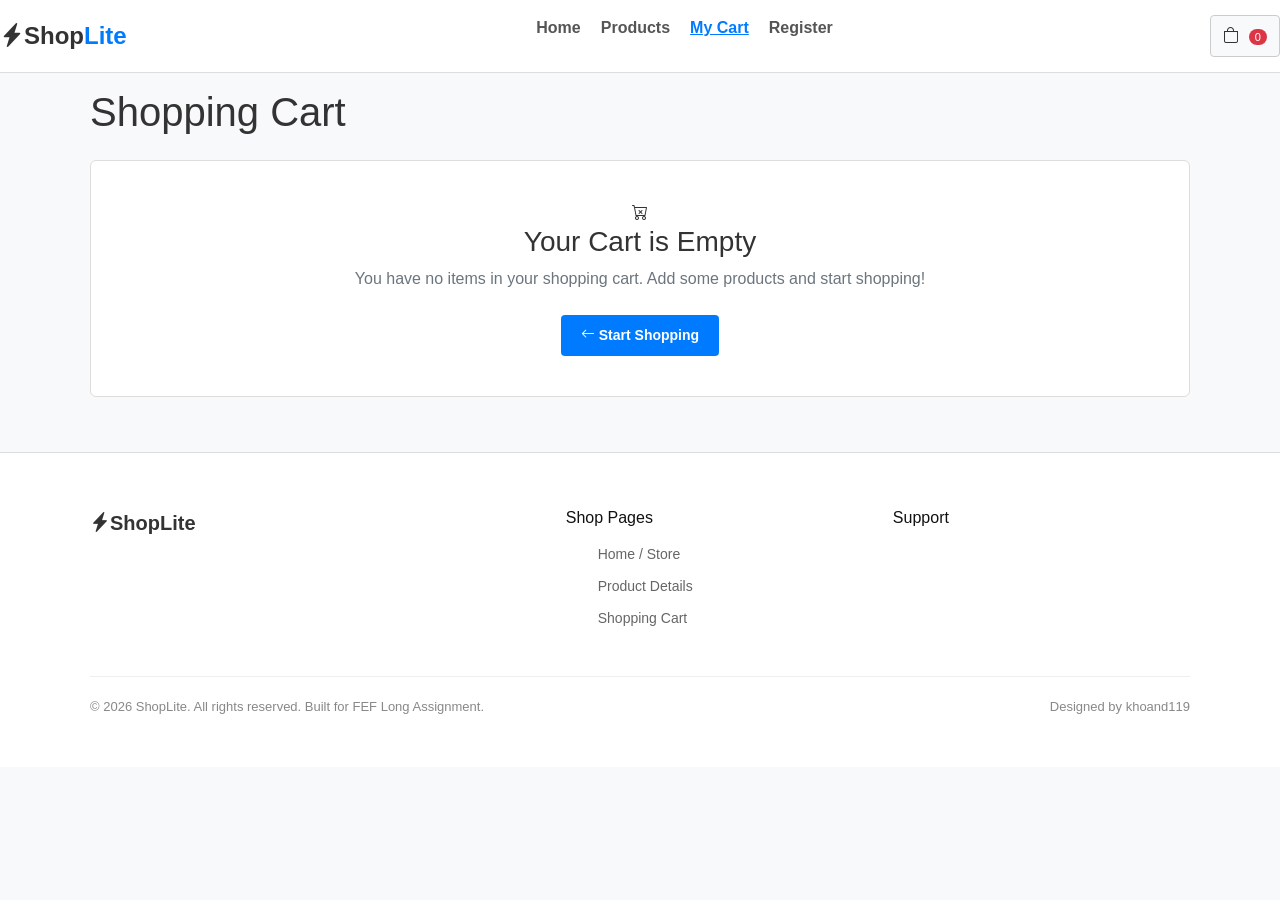
==== cart.html @ 70ab1d48 "initial commit" ====
<!DOCTYPE html>
<html lang="en">
<head>
    <meta charset="UTF-8">
    <meta name="viewport" content="width=device-width, initial-scale=1.0">
    <title>ShopLite - Shopping Cart</title>
    <!-- Bootstrap 5 CSS CDN -->
    <link href="https://cdn.jsdelivr.net/npm/bootstrap@5.3.3/dist/css/bootstrap.min.css" rel="stylesheet" integrity="sha384-QWTKZyjpPEjISv5WaRU9OFeRpok6YctnYmDr5pNlyT2bRjXh0JMhjY6hW+ALEwIH" crossorigin="anonymous">
    <!-- Bootstrap Icons CDN -->
    <link rel="stylesheet" href="https://cdn.jsdelivr.net/npm/bootstrap-icons@1.11.3/font/bootstrap-icons.min.css">
    <!-- Custom CSS -->
    <link rel="stylesheet" href="css/share_style.css">
    <link rel="stylesheet" href="css/cart_style.css">
</head>
<body>

    <!-- Shared Header/Navbar -->
    <header>
        <div class="navbar-custom">
            <a href="index.html" class="nav-brand">
                <i class="bi bi-lightning-charge-fill"></i>Shop<span>Lite</span>
            </a>
            
            <button class="nav-toggle" id="navToggle" aria-label="Toggle menu">
                <i class="bi bi-list"></i>
            </button>
            
            <ul class="nav-links" id="navLinks">
                <li><a href="index.html">Home</a></li>
                <li><a href="product.html">Products</a></li>
                <li><a href="cart.html" class="active">My Cart</a></li>
                <li><a href="register.html">Register</a></li>
            </ul>
            
            <div class="nav-actions">
                <a href="cart.html" class="btn-icon-link" aria-label="View Cart">
                    <i class="bi bi-bag"></i>
                    <span class="badge-count" id="cartBadge">0</span>
                </a>
            </div>
        </div>
    </header>

    <!-- Main Content -->
    <main>
        <div class="app-container">
            <h1 class="mb-4 font-weight-800">Shopping Cart</h1>

            <!-- Empty Cart State -->
            <div class="cart-empty-state d-none" id="cartEmptyState">
                <i class="bi bi-cart-x"></i>
                <h3>Your Cart is Empty</h3>
                <p class="text-secondary mb-4">You have no items in your shopping cart. Add some products and start shopping!</p>
                <a href="index.html#products" class="btn-primary-custom">
                    <i class="bi bi-arrow-left"></i> Start Shopping
                </a>
            </div>

            <!-- Cart Split Layout (Items on Left, Totals on Right) -->
            <div class="cart-split-layout" id="cartSplitContent">
                <!-- Cart Items Container -->
                <div class="cart-items-panel" id="cartItemsList">
                    <!-- Static Skeleton Items (Will be dynamic via js/cart.js) -->
                    <div class="cart-item-row">
                        <div class="cart-item-img">
                            <div class="spinner-border text-secondary" role="status"><span class="visually-hidden">Loading...</span></div>
                        </div>
                        <div class="cart-item-details">
                            <h4>Loading Item Details...</h4>
                            <p>Loading...</p>
                        </div>
                        <div class="cart-item-qty">
                            <button class="qty-btn disabled">-</button>
                            <span class="qty-val">1</span>
                            <button class="qty-btn disabled">+</button>
                        </div>
                        <div class="cart-item-price">$0.00</div>
                        <button class="cart-item-remove disabled"><i class="bi bi-trash"></i></button>
                    </div>
                </div>

                <!-- Cart Summary Panel -->
                <div class="summary-panel">
                    <h3>Order Summary</h3>
                    
                    <div class="summary-row">
                        <span>Subtotal</span>
                        <span id="cartSubtotal">$0.00</span>
                    </div>
                    <div class="summary-row">
                        <span>Shipping</span>
                        <span id="cartShipping">FREE</span>
                    </div>
                    <div class="summary-row">
                        <span>Tax (Estimated)</span>
                        <span id="cartTax">$0.00</span>
                    </div>
                    
                    <div class="summary-row total">
                        <span>Total</span>
                        <span id="cartTotal">$0.00</span>
                    </div>

                    <div class="d-flex flex-column gap-3">
                        <button class="btn-primary-custom w-100 py-3" id="btnCheckout">
                            Proceed to Checkout <i class="bi bi-credit-card"></i>
                        </button>
                        <button class="btn-secondary-custom w-100 py-3 text-danger border-danger" id="btnClearCart" style="--border-color: rgba(244, 63, 94, 0.2);">
                            <i class="bi bi-trash3"></i> Clear Cart
                        </button>
                    </div>
                </div>
            </div>
        </div>
    </main>

    <!-- Shared Footer -->
    <footer>
        <div class="app-container">
            <div class="footer-grid">
                <div class="footer-brand">
                    <div class="brand-logo"><i class="bi bi-lightning-charge-fill text-indigo"></i>ShopLite</div>
                </div>
                
                <div class="footer-links">
                    <h4>Shop Pages</h4>
                    <ul>
                        <li><a href="index.html">Home / Store</a></li>
                        <li><a href="product.html">Product Details</a></li>
                        <li><a href="cart.html">Shopping Cart</a></li>
                    </ul>
                </div>
                
                <div class="footer-links">
                    <h4>Support</h4>
                </div>
                
            </div>
            
            <div class="footer-bottom">
                <p>&copy; 2026 ShopLite. All rights reserved. Built for FEF Long Assignment.</p>
                <p>Designed by khoand119</p>
            </div>
        </div>
    </footer>


    <!-- Bootstrap 5 Bundle JS CDN -->
    <script src="https://cdn.jsdelivr.net/npm/bootstrap@5.3.3/dist/js/bootstrap.bundle.min.js" integrity="sha384-YvpcrYf0tY3lHB60NNkmXc5s9fDVZLESaAA55NDzOxhy9GkcIdslK1eN7N6jIeHz" crossorigin="anonymous"></script>
    
    <!-- Custom Scripts -->
    <script src="js/api.js"></script>
    <script src="js/cart.js"></script>
    <script>
        // Simple Navbar active toggler
        document.getElementById('navToggle').addEventListener('click', () => {
            document.getElementById('navLinks').classList.toggle('active');
        });
    </script>
</body>
</html>
---- css/share_style.css ----
/* ===================================================
   SHOPSLITE - Shared Stylesheet (share_style.css)
   Contains base resets, navbar, footer, buttons, loaders
   =================================================== */

/* Basic Page Reset */
* {
    margin: 0;
    padding: 0;
    box-sizing: border-box;
}

body {
    background-color: #f8f9fa; /* Light grey background */
    color: #333333;           /* Dark grey text */
    font-family: Arial, Helvetica, sans-serif; /* Standard web-safe font */
    font-size: 16px;
    line-height: 1.5;
}

/* Container to center content and limit width */
.app-container {
    width: 90%;
    max-width: 1100px;
    margin: 0 auto;
    padding: 15px 0;
}

/* Header & Navbar (Simple Layout) */
header {
    background-color: #ffffff;
    border-bottom: 1px solid #dddddd;
    padding: 15px 0;
}

.navbar-custom {
    display: flex;
    justify-content: space-between;
    align-items: center;
}

.nav-brand {
    font-size: 24px;
    font-weight: bold;
    color: #333333;
    text-decoration: none;
}

.nav-brand span {
    color: #007bff; /* Primary blue color */
}

.nav-links {
    list-style: none;
    display: flex;
    gap: 20px;
}

.nav-links li a {
    color: #555555;
    text-decoration: none;
    font-weight: bold;
}

.nav-links li a:hover,
.nav-links li a.active {
    color: #007bff;
    text-decoration: underline;
}

.nav-actions {
    display: flex;
    align-items: center;
}

.btn-icon-link {
    background-color: #f8f9fa;
    border: 1px solid #cccccc;
    padding: 8px 12px;
    border-radius: 4px;
    text-decoration: none;
    color: #333333;
    position: relative;
}

.btn-icon-link:hover {
    background-color: #e2e6ea;
}

.badge-count {
    background-color: #dc3545; /* Red badge */
    color: #ffffff;
    font-size: 11px;
    padding: 2px 6px;
    border-radius: 10px;
    margin-left: 5px;
}

.nav-toggle {
    display: none; /* Hidden on desktop */
}

/* Simple Button Styles */
.btn-primary-custom {
    background-color: #007bff;
    color: #ffffff;
    border: none;
    padding: 10px 20px;
    border-radius: 4px;
    cursor: pointer;
    font-size: 14px;
    font-weight: bold;
    display: inline-block;
    text-align: center;
    text-decoration: none;
}

.btn-primary-custom:hover {
    background-color: #0056b3;
}

.btn-secondary-custom {
    background-color: #6c757d;
    color: #ffffff;
    border: none;
    padding: 10px 20px;
    border-radius: 4px;
    cursor: pointer;
    font-size: 14px;
    font-weight: bold;
    display: inline-block;
    text-align: center;
    text-decoration: none;
}

.btn-secondary-custom:hover {
    background-color: #5a6268;
}

/* Loading & Error Indicators */
.loader-container {
    text-align: center;
    padding: 50px 0;
}

.spinner {
    width: 40px;
    height: 40px;
    border: 4px solid #f3f3f3;
    border-top: 4px solid #007bff;
    border-radius: 50%;
    animation: spin 1s linear infinite;
    margin: 0 auto 10px;
}

@keyframes spin {
    0% { transform: rotate(0deg); }
    100% { transform: rotate(360deg); }
}

.error-message {
    background-color: #f8d7da;
    border: 1px solid #f5c6cb;
    color: #721c24;
    padding: 15px;
    border-radius: 4px;
    text-align: center;
    margin: 20px 0;
}

/* Shared Footer (Simple Layout) */
footer {
    background-color: #ffffff;
    border-top: 1px solid #dddddd;
    padding: 40px 0 20px;
    margin-top: 40px;
}

.footer-grid {
    display: flex;
    justify-content: space-between;
    flex-wrap: wrap;
    gap: 30px;
    margin-bottom: 30px;
}

.footer-brand {
    flex: 1.5;
    min-width: 200px;
}

.footer-brand .brand-logo {
    font-size: 20px;
    font-weight: bold;
    margin-bottom: 10px;
}

.footer-brand .brand-desc {
    font-size: 14px;
    color: #666666;
    margin-bottom: 15px;
}

.social-links {
    display: flex;
    gap: 10px;
}

.social-btn {
    display: inline-block;
    width: 30px;
    height: 30px;
    line-height: 30px;
    text-align: center;
    background-color: #eeeeee;
    border: 1px solid #cccccc;
    color: #333333;
    border-radius: 4px;
    font-size: 14px;
}

.social-btn:hover {
    background-color: #dddddd;
}

.footer-links {
    flex: 1;
    min-width: 150px;
}

.footer-links h4 {
    font-size: 16px;
    margin-bottom: 15px;
    color: #111111;
}

.footer-links ul {
    list-style: none;
}

.footer-links ul li {
    margin-bottom: 8px;
}

.footer-links ul li a {
    color: #666666;
    font-size: 14px;
    text-decoration: none;
}

.footer-links ul li a:hover {
    color: #007bff;
    text-decoration: underline;
}

.newsletter-form {
    display: flex;
    flex-direction: column;
    gap: 10px;
}

.newsletter-form input {
    border: 1px solid #cccccc;
    padding: 8px 10px;
    border-radius: 4px;
    font-size: 14px;
}

.footer-bottom {
    border-top: 1px solid #eeeeee;
    padding-top: 20px;
    display: flex;
    justify-content: space-between;
    font-size: 13px;
    color: #888888;
}

/* ===================================================
   Responsive Mobile Adjustments (Shared Parts)
   =================================================== */
@media (max-width: 768px) {
    .navbar-custom {
        flex-direction: column;
        align-items: flex-start;
        gap: 15px;
    }

    .nav-links {
        flex-direction: column;
        width: 100%;
        gap: 10px;
        padding-top: 10px;
        border-top: 1px solid #eee;
    }

    .nav-actions {
        width: 100%;
        margin-top: 10px;
    }

    .footer-grid {
        flex-direction: column;
    }

    .footer-bottom {
        flex-direction: column;
        gap: 10px;
        text-align: center;
    }
}
---- css/cart_style.css ----
/* ===================================================
   SHOPSLITE - Cart Page Styles (cart_style.css)
   Contains cart listing, totals panels, summaries
   =================================================== */

/* Cart Page Styles */
.cart-split-layout {
    display: flex;
    gap: 20px;
    margin-top: 20px;
}

.cart-items-panel {
    flex: 2;
}

.cart-empty-state {
    background-color: #ffffff;
    border: 1px solid #dddddd;
    border-radius: 6px;
    padding: 40px;
    text-align: center;
}

.cart-item-row {
    background-color: #ffffff;
    border: 1px solid #dddddd;
    border-radius: 6px;
    padding: 15px;
    margin-bottom: 15px;
    display: flex;
    align-items: center;
    justify-content: space-between;
    gap: 15px;
}

.cart-item-img {
    width: 60px;
    height: 60px;
    border: 1px solid #eeeeee;
    padding: 5px;
    background-color: #ffffff;
    display: flex;
    align-items: center;
    justify-content: center;
}

.cart-item-img img {
    max-height: 100%;
    max-width: 100%;
}

.cart-item-details {
    flex: 2;
}

.cart-item-details h4 {
    font-size: 15px;
    margin-bottom: 5px;
}

.cart-item-details h4 a {
    color: #333333;
    text-decoration: none;
}

.cart-item-details h4 a:hover {
    color: #007bff;
    text-decoration: underline;
}

.cart-item-details p {
    font-size: 13px;
    color: #888888;
}

.cart-item-qty {
    display: flex;
    align-items: center;
    gap: 10px;
}

.qty-btn {
    width: 25px;
    height: 25px;
    border: 1px solid #cccccc;
    background-color: #eeeeee;
    cursor: pointer;
    font-weight: bold;
}

.qty-btn:hover {
    background-color: #dddddd;
}

.qty-val {
    font-weight: bold;
}

.cart-item-price {
    font-weight: bold;
    font-size: 16px;
    width: 80px;
    text-align: right;
}

.cart-item-remove {
    background: none;
    border: none;
    color: #dc3545;
    cursor: pointer;
    font-size: 16px;
}

.cart-item-remove:hover {
    text-decoration: underline;
}

.summary-panel {
    flex: 1;
    background-color: #ffffff;
    border: 1px solid #dddddd;
    border-radius: 6px;
    padding: 20px;
    height: fit-content;
}

.summary-panel h3 {
    border-bottom: 1px solid #eeeeee;
    padding-bottom: 10px;
    margin-bottom: 15px;
}

.summary-row {
    display: flex;
    justify-content: space-between;
    margin-bottom: 10px;
    font-size: 14px;
}

.summary-row.total {
    border-top: 1px solid #eeeeee;
    padding-top: 10px;
    font-size: 18px;
    font-weight: bold;
    margin-bottom: 20px;
}

.summary-panel button {
    margin-bottom: 10px;
}

/* ===================================================
   Responsive Mobile Adjustments (Cart Page Specific)
   =================================================== */
@media (max-width: 768px) {
    .cart-split-layout {
        flex-direction: column;
    }

    .cart-item-row {
        flex-direction: column;
        align-items: flex-start;
    }

    .cart-item-price {
        text-align: left;
        width: auto;
    }
}
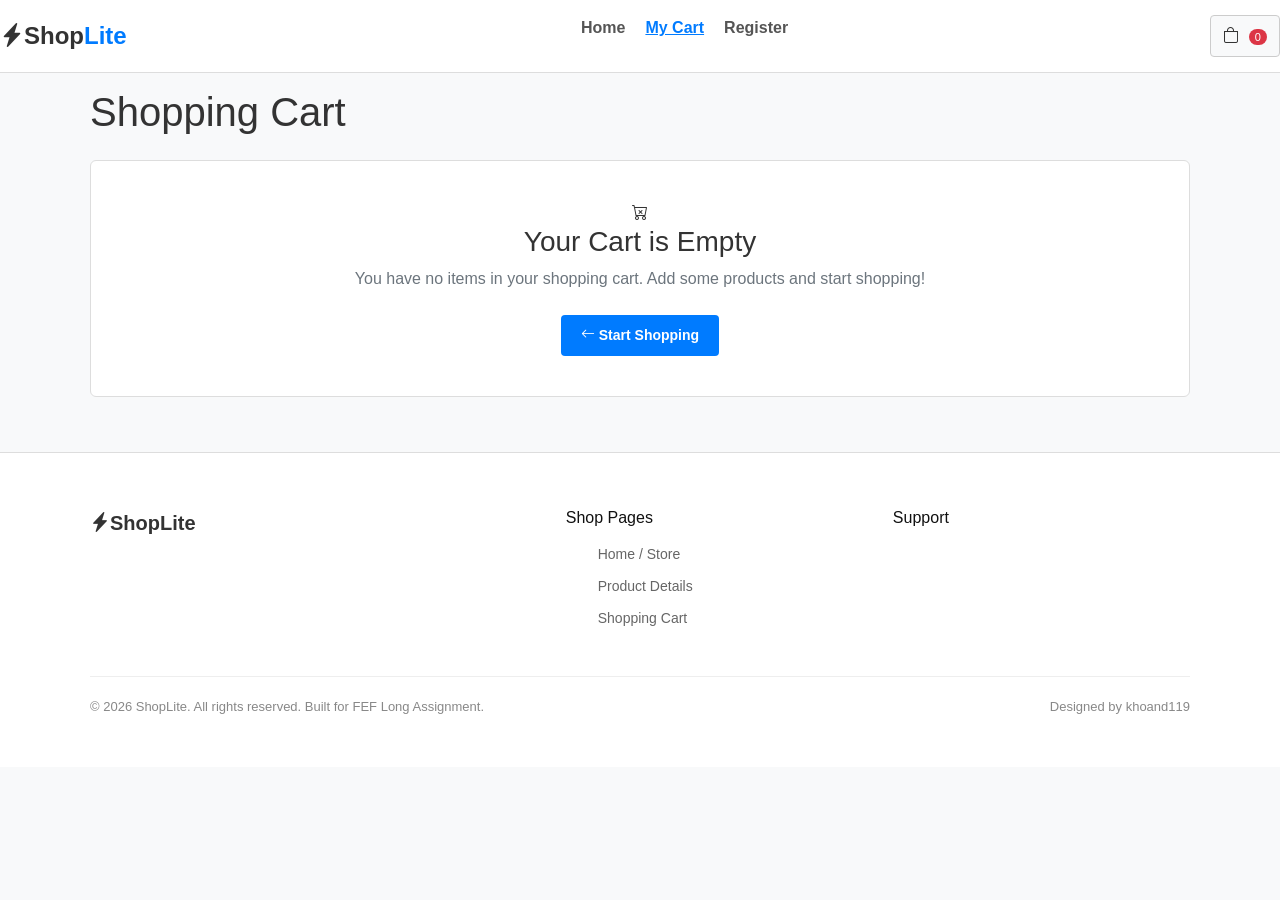
==== commit beb05c46: "fix: product page error" ====
--- a/cart.html
+++ b/cart.html
@@ -1,17 +1,20 @@
 <!DOCTYPE html>
 <html lang="en">
+
 <head>
     <meta charset="UTF-8">
     <meta name="viewport" content="width=device-width, initial-scale=1.0">
     <title>ShopLite - Shopping Cart</title>
     <!-- Bootstrap 5 CSS CDN -->
-    <link href="https://cdn.jsdelivr.net/npm/bootstrap@5.3.3/dist/css/bootstrap.min.css" rel="stylesheet" integrity="sha384-QWTKZyjpPEjISv5WaRU9OFeRpok6YctnYmDr5pNlyT2bRjXh0JMhjY6hW+ALEwIH" crossorigin="anonymous">
+    <link href="https://cdn.jsdelivr.net/npm/bootstrap@5.3.3/dist/css/bootstrap.min.css" rel="stylesheet"
+        integrity="sha384-QWTKZyjpPEjISv5WaRU9OFeRpok6YctnYmDr5pNlyT2bRjXh0JMhjY6hW+ALEwIH" crossorigin="anonymous">
     <!-- Bootstrap Icons CDN -->
     <link rel="stylesheet" href="https://cdn.jsdelivr.net/npm/bootstrap-icons@1.11.3/font/bootstrap-icons.min.css">
     <!-- Custom CSS -->
     <link rel="stylesheet" href="css/share_style.css">
     <link rel="stylesheet" href="css/cart_style.css">
 </head>
+
 <body>
 
     <!-- Shared Header/Navbar -->
@@ -20,18 +23,18 @@
             <a href="index.html" class="nav-brand">
                 <i class="bi bi-lightning-charge-fill"></i>Shop<span>Lite</span>
             </a>
-            
+
             <button class="nav-toggle" id="navToggle" aria-label="Toggle menu">
                 <i class="bi bi-list"></i>
             </button>
-            
+
             <ul class="nav-links" id="navLinks">
                 <li><a href="index.html">Home</a></li>
-                <li><a href="product.html">Products</a></li>
+                <!-- <li><a href="product.html">Products</a></li> -->
                 <li><a href="cart.html" class="active">My Cart</a></li>
                 <li><a href="register.html">Register</a></li>
             </ul>
-            
+
             <div class="nav-actions">
                 <a href="cart.html" class="btn-icon-link" aria-label="View Cart">
                     <i class="bi bi-bag"></i>
@@ -50,7 +53,8 @@
             <div class="cart-empty-state d-none" id="cartEmptyState">
                 <i class="bi bi-cart-x"></i>
                 <h3>Your Cart is Empty</h3>
-                <p class="text-secondary mb-4">You have no items in your shopping cart. Add some products and start shopping!</p>
+                <p class="text-secondary mb-4">You have no items in your shopping cart. Add some products and start
+                    shopping!</p>
                 <a href="index.html#products" class="btn-primary-custom">
                     <i class="bi bi-arrow-left"></i> Start Shopping
                 </a>
@@ -63,7 +67,8 @@
                     <!-- Static Skeleton Items (Will be dynamic via js/cart.js) -->
                     <div class="cart-item-row">
                         <div class="cart-item-img">
-                            <div class="spinner-border text-secondary" role="status"><span class="visually-hidden">Loading...</span></div>
+                            <div class="spinner-border text-secondary" role="status"><span
+                                    class="visually-hidden">Loading...</span></div>
                         </div>
                         <div class="cart-item-details">
                             <h4>Loading Item Details...</h4>
@@ -82,7 +87,7 @@
                 <!-- Cart Summary Panel -->
                 <div class="summary-panel">
                     <h3>Order Summary</h3>
-                    
+
                     <div class="summary-row">
                         <span>Subtotal</span>
                         <span id="cartSubtotal">$0.00</span>
@@ -95,7 +100,7 @@
                         <span>Tax (Estimated)</span>
                         <span id="cartTax">$0.00</span>
                     </div>
-                    
+
                     <div class="summary-row total">
                         <span>Total</span>
                         <span id="cartTotal">$0.00</span>
@@ -105,7 +110,8 @@
                         <button class="btn-primary-custom w-100 py-3" id="btnCheckout">
                             Proceed to Checkout <i class="bi bi-credit-card"></i>
                         </button>
-                        <button class="btn-secondary-custom w-100 py-3 text-danger border-danger" id="btnClearCart" style="--border-color: rgba(244, 63, 94, 0.2);">
+                        <button class="btn-secondary-custom w-100 py-3 text-danger border-danger" id="btnClearCart"
+                            style="--border-color: rgba(244, 63, 94, 0.2);">
                             <i class="bi bi-trash3"></i> Clear Cart
                         </button>
                     </div>
@@ -121,7 +127,7 @@
                 <div class="footer-brand">
                     <div class="brand-logo"><i class="bi bi-lightning-charge-fill text-indigo"></i>ShopLite</div>
                 </div>
-                
+
                 <div class="footer-links">
                     <h4>Shop Pages</h4>
                     <ul>
@@ -130,13 +136,13 @@
                         <li><a href="cart.html">Shopping Cart</a></li>
                     </ul>
                 </div>
-                
+
                 <div class="footer-links">
                     <h4>Support</h4>
                 </div>
-                
+
             </div>
-            
+
             <div class="footer-bottom">
                 <p>&copy; 2026 ShopLite. All rights reserved. Built for FEF Long Assignment.</p>
                 <p>Designed by khoand119</p>
@@ -146,8 +152,10 @@
 
 
     <!-- Bootstrap 5 Bundle JS CDN -->
-    <script src="https://cdn.jsdelivr.net/npm/bootstrap@5.3.3/dist/js/bootstrap.bundle.min.js" integrity="sha384-YvpcrYf0tY3lHB60NNkmXc5s9fDVZLESaAA55NDzOxhy9GkcIdslK1eN7N6jIeHz" crossorigin="anonymous"></script>
-    
+    <script src="https://cdn.jsdelivr.net/npm/bootstrap@5.3.3/dist/js/bootstrap.bundle.min.js"
+        integrity="sha384-YvpcrYf0tY3lHB60NNkmXc5s9fDVZLESaAA55NDzOxhy9GkcIdslK1eN7N6jIeHz"
+        crossorigin="anonymous"></script>
+
     <!-- Custom Scripts -->
     <script src="js/api.js"></script>
     <script src="js/cart.js"></script>
@@ -158,4 +166,5 @@
         });
     </script>
 </body>
-</html>
+
+</html>
--- a/css/share_style.css
+++ b/css/share_style.css
@@ -308,3 +308,109 @@
         text-align: center;
     }
 }
+
+/* ===================================================
+   Custom Toast & Load More Button Styles
+   =================================================== */
+
+/* Load More Button Styling */
+.btn-load-more {
+    background-color: transparent;
+    color: #007bff;
+    border: 2px solid #007bff;
+    padding: 10px 30px;
+    border-radius: 30px;
+    cursor: pointer;
+    font-size: 15px;
+    font-weight: bold;
+    display: inline-flex;
+    align-items: center;
+    gap: 8px;
+    transition: all 0.3s ease;
+}
+
+.btn-load-more:hover {
+    background-color: #007bff;
+    color: #ffffff;
+    transform: translateY(-2px);
+    box-shadow: 0 4px 10px rgba(0, 123, 255, 0.2);
+}
+
+.btn-load-more:active {
+    transform: translateY(0);
+}
+
+/* Custom Toast Notification System */
+.toast-container-custom {
+    position: fixed;
+    top: 20px;
+    right: 20px;
+    z-index: 10000;
+    display: flex;
+    flex-direction: column;
+    gap: 10px;
+    max-width: 350px;
+    width: 90%;
+}
+
+.toast-custom {
+    background-color: #ffffff;
+    color: #333333;
+    border-left: 4px solid #007bff;
+    padding: 12px 20px;
+    border-radius: 4px;
+    box-shadow: 0 4px 12px rgba(0, 0, 0, 0.15);
+    display: flex;
+    align-items: center;
+    gap: 12px;
+    font-size: 14px;
+    font-weight: 500;
+    animation: toastSlideIn 0.3s ease-out, toastFadeOut 0.3s ease-in 2.7s forwards;
+}
+
+.toast-custom.success {
+    border-left-color: #28a745;
+}
+
+.toast-custom.success i {
+    color: #28a745;
+}
+
+.toast-custom.error {
+    border-left-color: #dc3545;
+}
+
+.toast-custom.error i {
+    color: #dc3545;
+}
+
+.toast-custom.info {
+    border-left-color: #007bff;
+}
+
+.toast-custom.info i {
+    color: #007bff;
+}
+
+@keyframes toastSlideIn {
+    from {
+        transform: translateX(120%);
+        opacity: 0;
+    }
+    to {
+        transform: translateX(0);
+        opacity: 1;
+    }
+}
+
+@keyframes toastFadeOut {
+    from {
+        transform: translateX(0);
+        opacity: 1;
+    }
+    to {
+        transform: translateX(20px);
+        opacity: 0;
+    }
+}
+
